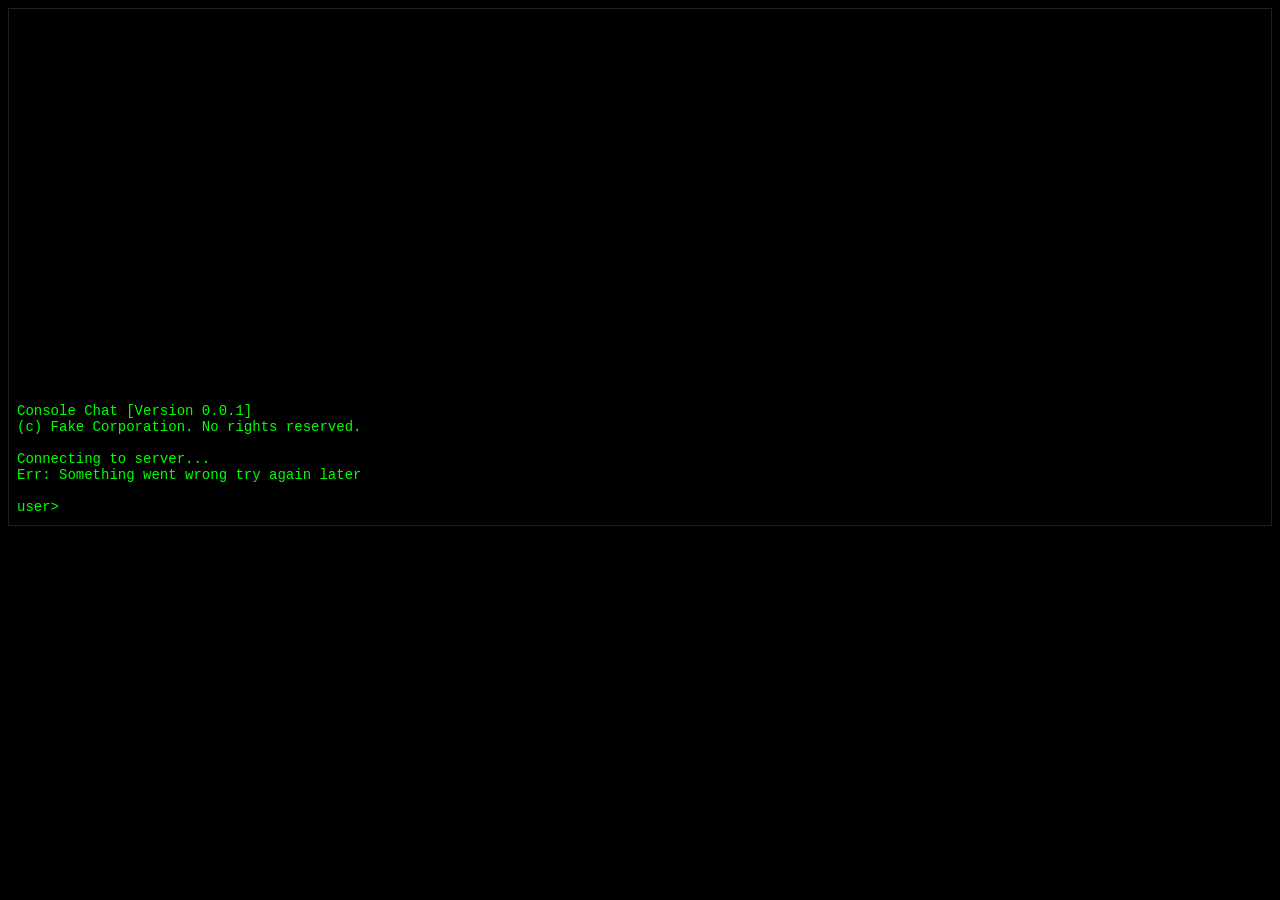
==== index.html @ 09560358 "Added frontend" ====
<html>
    <head>
        <link rel="stylesheet" href="frontend/styles.css">
        <script src="frontend/script.js" defer></script>
    </head>
  <h1></h1>

    <!-- Reverse container -->
    <div id = "console" class="console">

        <div class="input_container"> 
            <span>user></span> <input id = "input" class="input">
        </div>

        <div id="console-log" class="col_container">
            <div>Console Chat [Version 0.0.1]</div>
            <div>(c) Fake Corporation. No rights reserved.<br></div>
            <br>
        </div>
        
    </div>
</html>
---- frontend/styles.css ----
body, input{
  font-family: courier new;
  font-size: 14px;
  color: #00ff00;
  background-color: #000;

}
.console{
    
    border: 1px solid rgb(31, 31, 31);
    
    padding: 8px;
    height: 500px;
    overflow-y: scroll;

    display: flex;
    flex-direction: column-reverse;
}

.col_container{
  display: block;
}

#console-log{
  align-items: start;
}

.input_container{
    display: flex;
    flex-direction: row;
    align-items: flex-start;
}
.input{
    background-color: #000;
    color: #00ff00;
    font-family: courier new;
    border: none; 

    align-self: stretch;
    flex-grow: 1;
}
.input:focus{
    outline: none;
}

/* Cursor blinker */
.blink {
    animation: blinker 1s step-start infinite;
  }
  
  @keyframes blinker {
    50% {
      opacity: 0;
    }
  }
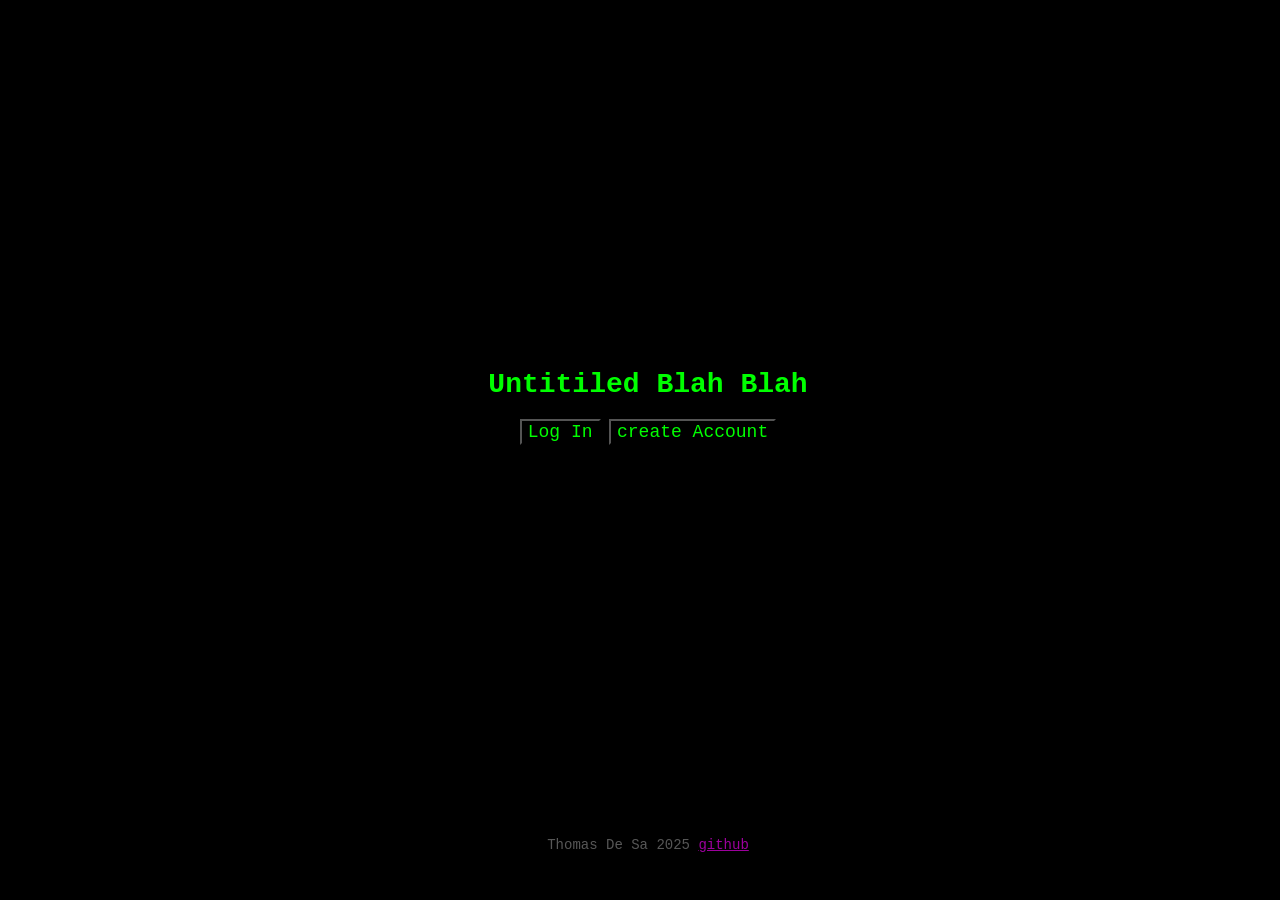
==== commit 26c1367a: "Completely updated workflow... Compartmentazlized frontend component" ====
--- a/index.html
+++ b/index.html
@@ -1,7 +1,7 @@
-<html>
+<!DOCTYPE html>
     <head>
-        <link rel="stylesheet" href="frontend/styles.css">
-        <script src="frontend/script.js" defer></script>
+        <link rel="stylesheet" href="frontend/styles/styles.css">
+        <script src="frontend/scripts/index_script.js"></script>
     </head>
   <h1></h1>
 
@@ -9,7 +9,7 @@
     <div id = "console" class="console">
 
         <div class="input_container"> 
-            <span>user></span> <input id = "input" class="input">
+            <span id="username">user></span> <input id = "input" class="input">
         </div>
 
         <div id="console-log" class="col_container">
--- a/frontend/styles/styles.css
+++ b/frontend/styles/styles.css
@@ -0,0 +1,120 @@
+:root{
+  --greentext: #00ff00; 
+  --backgroundcolor: #000;
+  --cickedcolor: #00ff0081;
+  --footertextcolor: #ffffff57;
+}
+
+
+body, input, button{
+  font-family: courier new;
+  font-size: 14px;
+  color: var(--greentext);
+  background-color: var(--backgroundcolor);
+  
+}
+body{height:100%;}
+.console{
+    
+    border: 1px solid rgb(31, 31, 31);
+    
+    padding: 8px;
+    height: 500px;
+    overflow-y: scroll;
+
+    display: flex;
+    flex-direction: column-reverse;
+}
+
+.col_container{
+  display: block;
+}
+
+#console-log{
+  align-items: start;
+}
+
+.input_container{
+    display: flex;
+    flex-direction: row;
+    align-items: flex-start;
+}
+.input{
+    border: none; 
+    align-self: stretch;
+    flex-grow: 1;
+}
+input:focus{
+    outline: none;
+}
+
+footer{
+  color: var(--footertextcolor); 
+  padding: 50px 10px 10px 10px; 
+}
+
+a{
+  color: rgba(206, 0, 206, 0.76);
+}
+a:active{
+  color: rgba(206, 0, 206, 0.559);;
+}
+/* Cursor blinker
+.blink {
+    animation: blinker 1s step-start infinite;
+  }
+  
+  @keyframes blinker {
+    50% {
+      opacity: 0;
+    }
+  } */
+
+
+  /* LOGIN PAGE*/
+
+  .main-container{
+    display: flex;
+    flex-direction: column;
+    height: 95vh;
+    width:100vw;
+    align-items: center;
+  }
+  .placeholder{
+    flex-grow: 1;
+  }
+  .login-container{
+    align-self: center;
+
+  }
+  .login-input button{
+    border-width: 1px;
+  }
+
+  .select-buttons{
+    font-size: 18px; 
+  }
+
+  .submit:active{
+    color: var(--cickedcolor); 
+  }
+
+  @keyframes shake {
+    0% {
+      margin-left: 0rem;
+    }
+    25% {
+      margin-left: 0.5rem;
+    }
+    75% {
+      margin-left: -0.5rem;
+    }
+    100% {
+      margin-left: 0rem;
+    }
+  }
+
+  .shakeclass:focus{
+    animation: shake 0.2s ease-in-out 0s 2;
+    box-shadow: 0 0 0.6rem #ff000077;
+  }
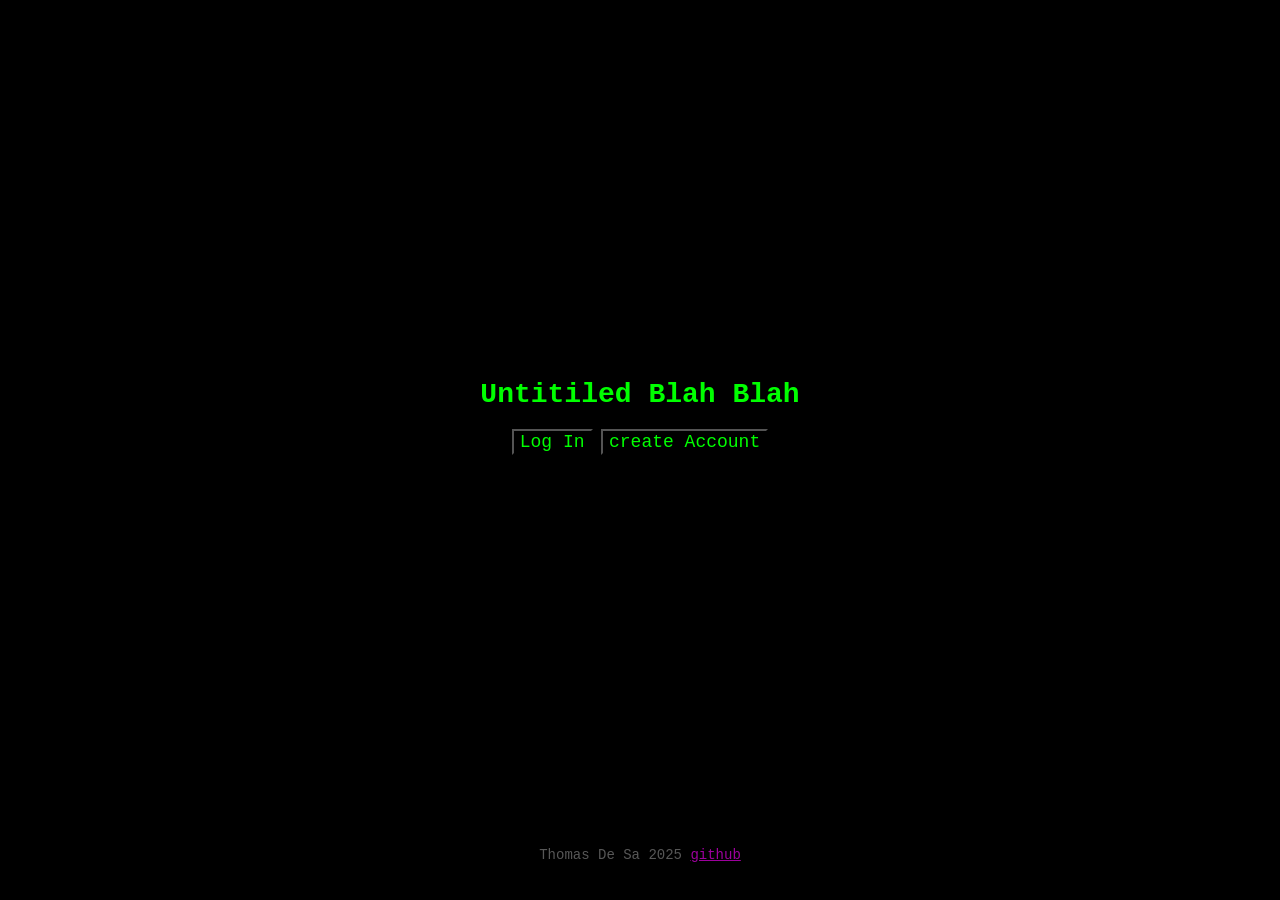
==== commit 79fb22f3: "Re structured frontend and finished login page. Also added a remember me option" ====
--- a/index.html
+++ b/index.html
@@ -1,22 +1,46 @@
 <!DOCTYPE html>
-    <head>
-        <link rel="stylesheet" href="frontend/styles/styles.css">
-        <script src="frontend/scripts/index_script.js"></script>
-    </head>
-  <h1></h1>
+<head>
+  <link rel="stylesheet" href="frontend/styles/styles.css" />
+  <script src="frontend/scripts/index_script.js"></script>
+  <meta http-equiv="content-type" content="text/html; charset=utf-8" />
+  <link rel="apple-touch-icon" sizes="180x180" href="/apple-touch-icon.png" />
+  <link rel="icon" type="image/png" sizes="32x32" href="/favicon-32x32.png" />
+  <link rel="icon" type="image/png" sizes="16x16" href="/favicon-16x16.png" />
+  <link rel="manifest" href="/site.webmanifest" />
+</head>
 
-    <!-- Reverse container -->
-    <div id = "console" class="console">
+<body>
+  <!-- Main section -->
+  <div class="main-container">
 
-        <div class="input_container"> 
-            <span id="username">user></span> <input id = "input" class="input">
-        </div>
+    <!-- Header -->
+    <div class="row">
+        <h1 class="title">Untitiled Blah Blah</h1>
+        <div class="placeholder"></div>
 
-        <div id="console-log" class="col_container">
-            <div>Console Chat [Version 0.0.1]</div>
-            <div>(c) Fake Corporation. No rights reserved.<br></div>
-            <br>
-        </div>
-        
+        <h3 id="header-username"></h3>
+        <button class="logout" id = "logout">Log Out</button>
     </div>
-</html>
+
+    <!-- Console Reverse container -->
+    <div id="console" class="console">
+      <div class="input_container">
+        <span id="username">user></span> <input id="input" class="input" />
+      </div>
+
+      <div id="console-log" class="col_container">
+        <div>Console Chat [Version 0.0.1]</div>
+        <div>(c) Fake Corporation. No rights reserved.<br /></div>
+        <br />
+      </div>
+    </div>
+    <div class="placeholder"></div>
+    <footer>
+      <p style="margin: 0px">
+        Thomas De Sa 2025 <a href="http://www.github.com/desa-thomas">github</a>
+      </p>
+    </footer>
+  </div>
+
+
+</body>
--- a/frontend/styles/styles.css
+++ b/frontend/styles/styles.css
@@ -1,120 +1,182 @@
-:root{
-  --greentext: #00ff00; 
-  --backgroundcolor: #000;
+/* Universal styles */
+:root {
+  --greentext: #00ff00;
+  --backgroundcolor: #000000;
   --cickedcolor: #00ff0081;
   --footertextcolor: #ffffff57;
+
+  --arrowcolor: white;
+  --arrowclicked: rgba(255, 255, 255, 0.673);
 }
 
 
-body, input, button{
+body,
+input,
+button {
   font-family: courier new;
   font-size: 14px;
   color: var(--greentext);
   background-color: var(--backgroundcolor);
-  
-}
-body{height:100%;}
-.console{
-    
-    border: 1px solid rgb(31, 31, 31);
-    
-    padding: 8px;
-    height: 500px;
-    overflow-y: scroll;
 
-    display: flex;
-    flex-direction: column-reverse;
 }
 
-.col_container{
+body {
+  display: flex;
+  flex-direction: row;
+  height:95vh; 
+}
+
+a {
+  color: rgba(206, 0, 206, 0.76);
+}
+
+a:active {
+  color: rgba(206, 0, 206, 0.559);
+  ;
+}
+
+.row{
+  display: flex;
+  flex-direction: row;
+  align-self: stretch;
+  align-items: center;
+  gap: 15px;
+}
+
+.title{
+  margin: 0px; 
+  padding-top: 15px;
+  padding-bottom: 15px;
+}
+
+.logout{
+  
+  background-color: black;
+  color: var(--greentext);
+  font-size: 16px;
+  font-weight: 1000;
+  border-radius: 10px;
+}
+
+/* Index (i.e., main page) */
+.console {
+  border: 1px solid rgb(31, 31, 31);
+
+  padding: 8px;
+  height: 500px;
+  overflow-y: scroll;
+
+  display: flex;
+  align-self: stretch;
+  flex-direction: column-reverse;
+
+}
+
+.col_container {
   display: block;
 }
 
-#console-log{
+#console-log {
   align-items: start;
 }
 
-.input_container{
-    display: flex;
-    flex-direction: row;
-    align-items: flex-start;
-}
-.input{
-    border: none; 
-    align-self: stretch;
-    flex-grow: 1;
-}
-input:focus{
-    outline: none;
+.input_container {
+  display: flex;
+  flex-direction: row;
+  align-items: flex-start;
 }
 
-footer{
-  color: var(--footertextcolor); 
-  padding: 50px 10px 10px 10px; 
+.input {
+  border: none;
+  align-self: stretch;
+  flex-grow: 1;
 }
 
-a{
-  color: rgba(206, 0, 206, 0.76);
+input:focus {
+  outline: none;
 }
-a:active{
-  color: rgba(206, 0, 206, 0.559);;
+
+footer {
+  color: var(--footertextcolor);
+  padding: 50px 10px 10px 10px;
+  align-self: center;
 }
-/* Cursor blinker
-.blink {
-    animation: blinker 1s step-start infinite;
-  }
-  
-  @keyframes blinker {
-    50% {
-      opacity: 0;
-    }
-  } */
 
+/* LOGIN PAGE*/
 
-  /* LOGIN PAGE*/
+.main-container {
+  display: flex;
+  flex-direction: column;
+  height: 95vh;
+  width: 100vw;
+  align-items: center;
 
-  .main-container{
-    display: flex;
-    flex-direction: column;
-    height: 95vh;
-    width:100vw;
-    align-items: center;
-  }
-  .placeholder{
-    flex-grow: 1;
-  }
-  .login-container{
-    align-self: center;
+  padding: 10px 10px 10px 10px; 
+}
 
-  }
-  .login-input button{
-    border-width: 1px;
+.placeholder {
+  flex-grow: 2;
+}
+
+.login-input button {
+  border-width: 1px;
+}
+
+.select-buttons {
+  font-size: 18px;
+}
+
+.submit:active {
+  color: var(--cickedcolor);
+}
+
+@keyframes shake {
+  0% {
+    margin-left: 0rem;
   }
 
-  .select-buttons{
-    font-size: 18px; 
+  25% {
+    margin-left: 0.5rem;
   }
 
-  .submit:active{
-    color: var(--cickedcolor); 
+  75% {
+    margin-left: -0.5rem;
   }
 
-  @keyframes shake {
-    0% {
-      margin-left: 0rem;
-    }
-    25% {
-      margin-left: 0.5rem;
-    }
-    75% {
-      margin-left: -0.5rem;
-    }
-    100% {
-      margin-left: 0rem;
-    }
+  100% {
+    margin-left: 0rem;
   }
+}
 
-  .shakeclass:focus{
-    animation: shake 0.2s ease-in-out 0s 2;
-    box-shadow: 0 0 0.6rem #ff000077;
-  }+.shakeclass:focus {
+  animation: shake 0.2s ease-in-out 0s 2;
+  /* box-shadow: 0 0 0.6rem #ff000077; */
+}
+
+svg {
+  vertical-align: bottom
+}
+
+.backbutton {
+  border: none;
+}
+
+.clicked {
+  stroke: var(--arrowclicked);
+}
+
+.error {
+
+  padding-top: 25px;
+  color: rgb(255, 0, 0)
+}
+
+.login-section{
+  display: flex;
+  flex-direction: column;
+  align-items: center;
+}
+
+.remember{
+  accent-color: var(--greentext);
+}
